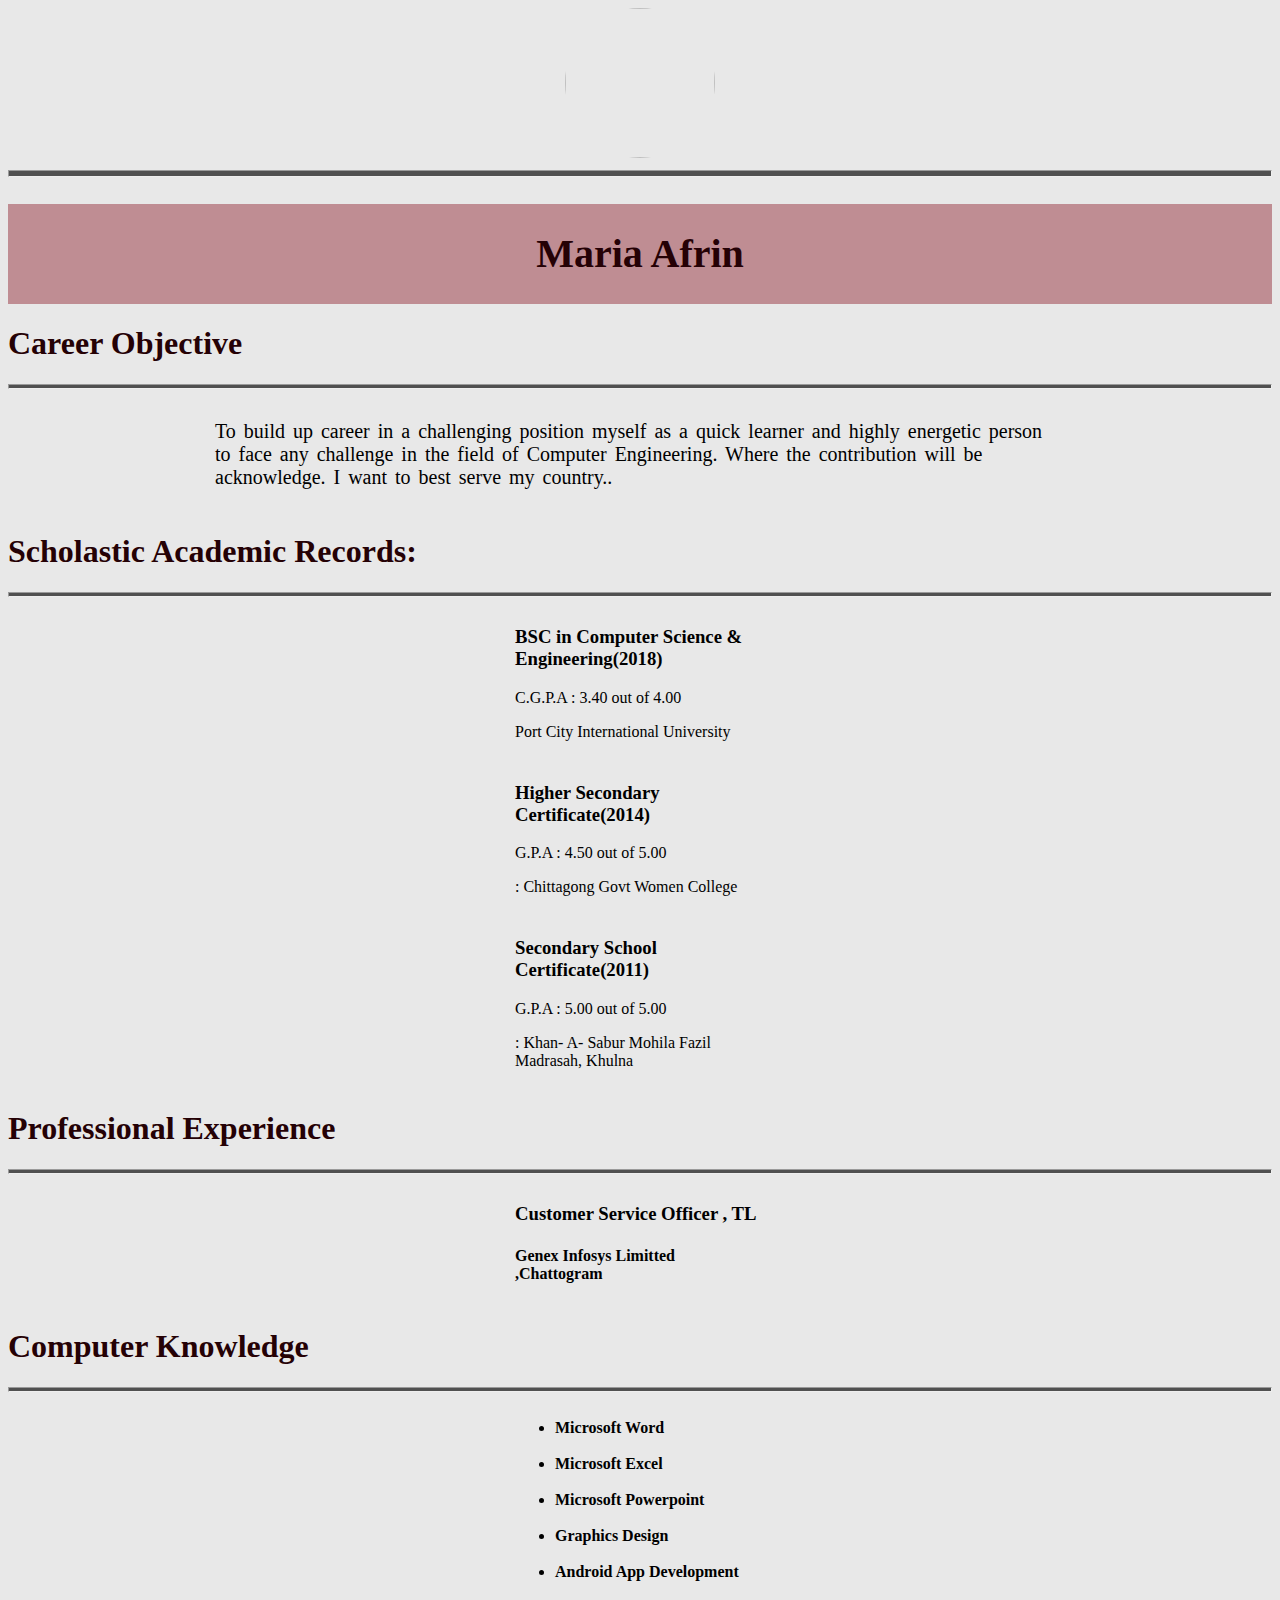
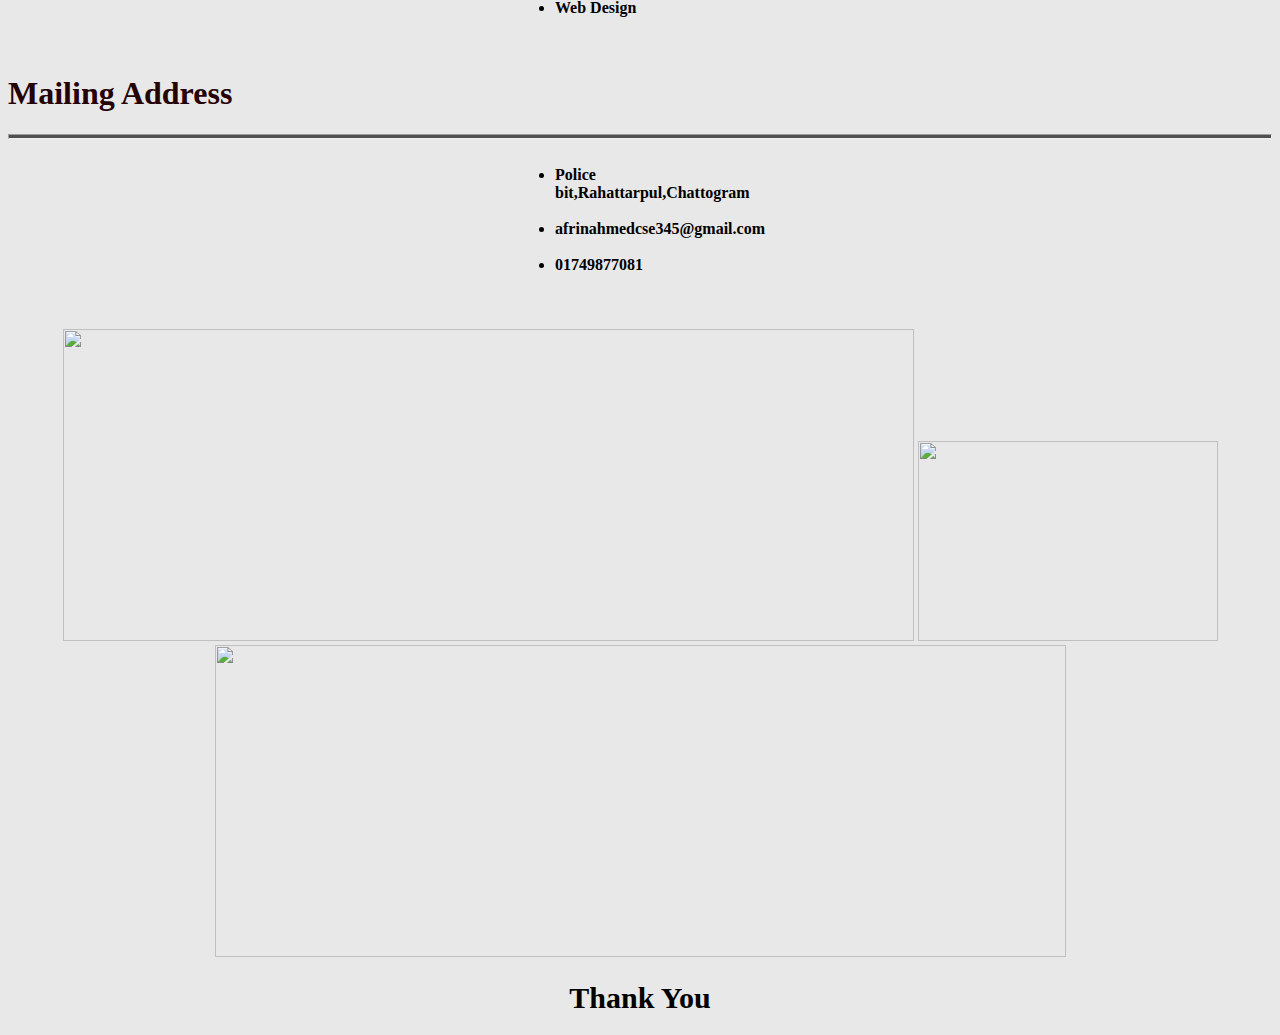
==== cv.html @ 583a8a79 "Add files via upload" ====
<!DOCTYPE html>
<html>
<head>
	<title>My Resume</title>
</head>
<body style="background-color:#e8e8e8">
    <div style="text-align: center;">
    <img src="2115.jpg" height="150px" width="150px" style="border-radius: 100px; ">
    </div>
    <hr style="background-color: #505050;height: 5px">
    <div style="background-color:#bf8d93; height: 100px">
    <h1 style="color:  #250105; text-align: center; line-height: 100px; font-size: 40px ">Maria Afrin</h1>
    <table>
    <tr>
    <td style="width: 200px"></td>
    </td>
    <td style="width: 200px"></td>
    </tr>
    </table>
    </div>
    <h1 style="color:#250105 "><b>Career Objective</b></h1>
    <div>
    <hr style="height: 3px; background-color: #505050">
     <table>
    <tr>
    <td style="width: 200px"></td>
    <td>
    <p style="color: black; font-size: 20px; word-spacing: 3px ">To build up career in a challenging position myself as a quick learner and highly energetic person to face any challenge in the field of Computer Engineering. Where the contribution will be acknowledge. I want to best serve my country..</p>
    </td>
    <td style="width: 200px"></td>
    </tr>
    
    </table>
    </div>

    <h1 style="color: #250105"><b>Scholastic Academic Records:</b></h1>
    <hr style="height: 3px; background-color:#505050 ">

     <table>
    <tr>
    <td style="width: 500px; font-size: 30px"><b></b></td>
    <td>
    <h3>BSC in Computer Science & Engineering(2018)</h3>
    <p> C.G.P.A : 3.40 out of 4.00<p>
     <p>Port City International University </p>
    </td>
    <td style="width: 500px"></td>
    </tr>
    </table>
     
    <table>
    <tr>
    <td style="width: 500px; font-size: 30px"><b></b></td>
    <td>
    <h3>Higher Secondary Certificate(2014)</h3>
    <p>G.P.A : 4.50 out of 5.00<p>
    <p>: Chittagong Govt  Women College </p>
    </td>
    <td style="width: 500px"></td>
    </tr>
    
    </table>
    <table>
    <tr>
    <td style="width: 500px; font-size: 30px"><b></b></td>
    <td>
    <h3>Secondary School Certificate(2011)</h3>
    <p>G.P.A : 5.00 out of 5.00<p>
    <p>:  Khan- A- Sabur Mohila Fazil Madrasah, Khulna</p>
    </td>
    <td style="width: 500px"></td>
    </tr>
    
    </table>
    </div>

    <h1 style="color:#250105 "><B>Professional Experience</B></h1>
    <hr style="height: 3px; background-color:#505050">

     </table>
     <table>
    <tr>
    <td style="width: 500px; font-size: 30px"><b></b></td>
    <td>
    <h3>Customer Service Officer , TL</h3>
    <h4>Genex Infosys Limitted ,Chattogram</h4>
     </td>
    <td style="width: 500px"></td>
    </tr>
    
    </table>   
               
    </td>
    <td style="width: 500px"></td>
    </tr>
    
    </table> 
    </div>

    <h1 style="color:#250105"><B>Computer Knowledge</B></h1>
    <hr style="height: 3px; background-color:#505050">

    <table>
     <tr>
    <td style="width: 500px; font-size: 30px"><b></b></td>
    <td>
    <ul>
    <li><b>Microsoft Word</b></li><br>
    <li><b>Microsoft Excel</b></li><br>
    <li><b>Microsoft Powerpoint</b></li><br>
    <li><b>Graphics Design</b></li><br>
    <li><b>Android App Development</b></li><br>
    <li><b>Web Design</b></li><br>
    </ul>
    </td>
    <td style="width: 500px"></td>
    </tr>
    
    </table> 
    </div>
    <h1 style="color:#250105"><b>Mailing Address</b></h1>
    <hr style="height: 3px; background-color:#505050">
     <table>
    <tr>
     <td style="width: 500px"></td>
    <td>
     <ul type="">
    <li><b>Police bit,Rahattarpul,Chattogram</b></li><br>
    <li><b>afrinahmedcse345@gmail.com</b></li><br>
    <li><b>01749877081</b></li><br>
    </td>
    <td style="width: 500px"></td>
    </tr>
    
    </table>
    </div><br>

    <div style="text-align: center">
    <img src="page.jpg" height="312px" width="851px">
    <img src="jayed.jpg" height="200px" width="300px">
    <img src="maria.cover.png" height="312px" width="851px">
    </table>
               <h1 style="font-size: 30px; color: ;text-align: center">Thank You</h1>

	
</table>
</body>
</html>
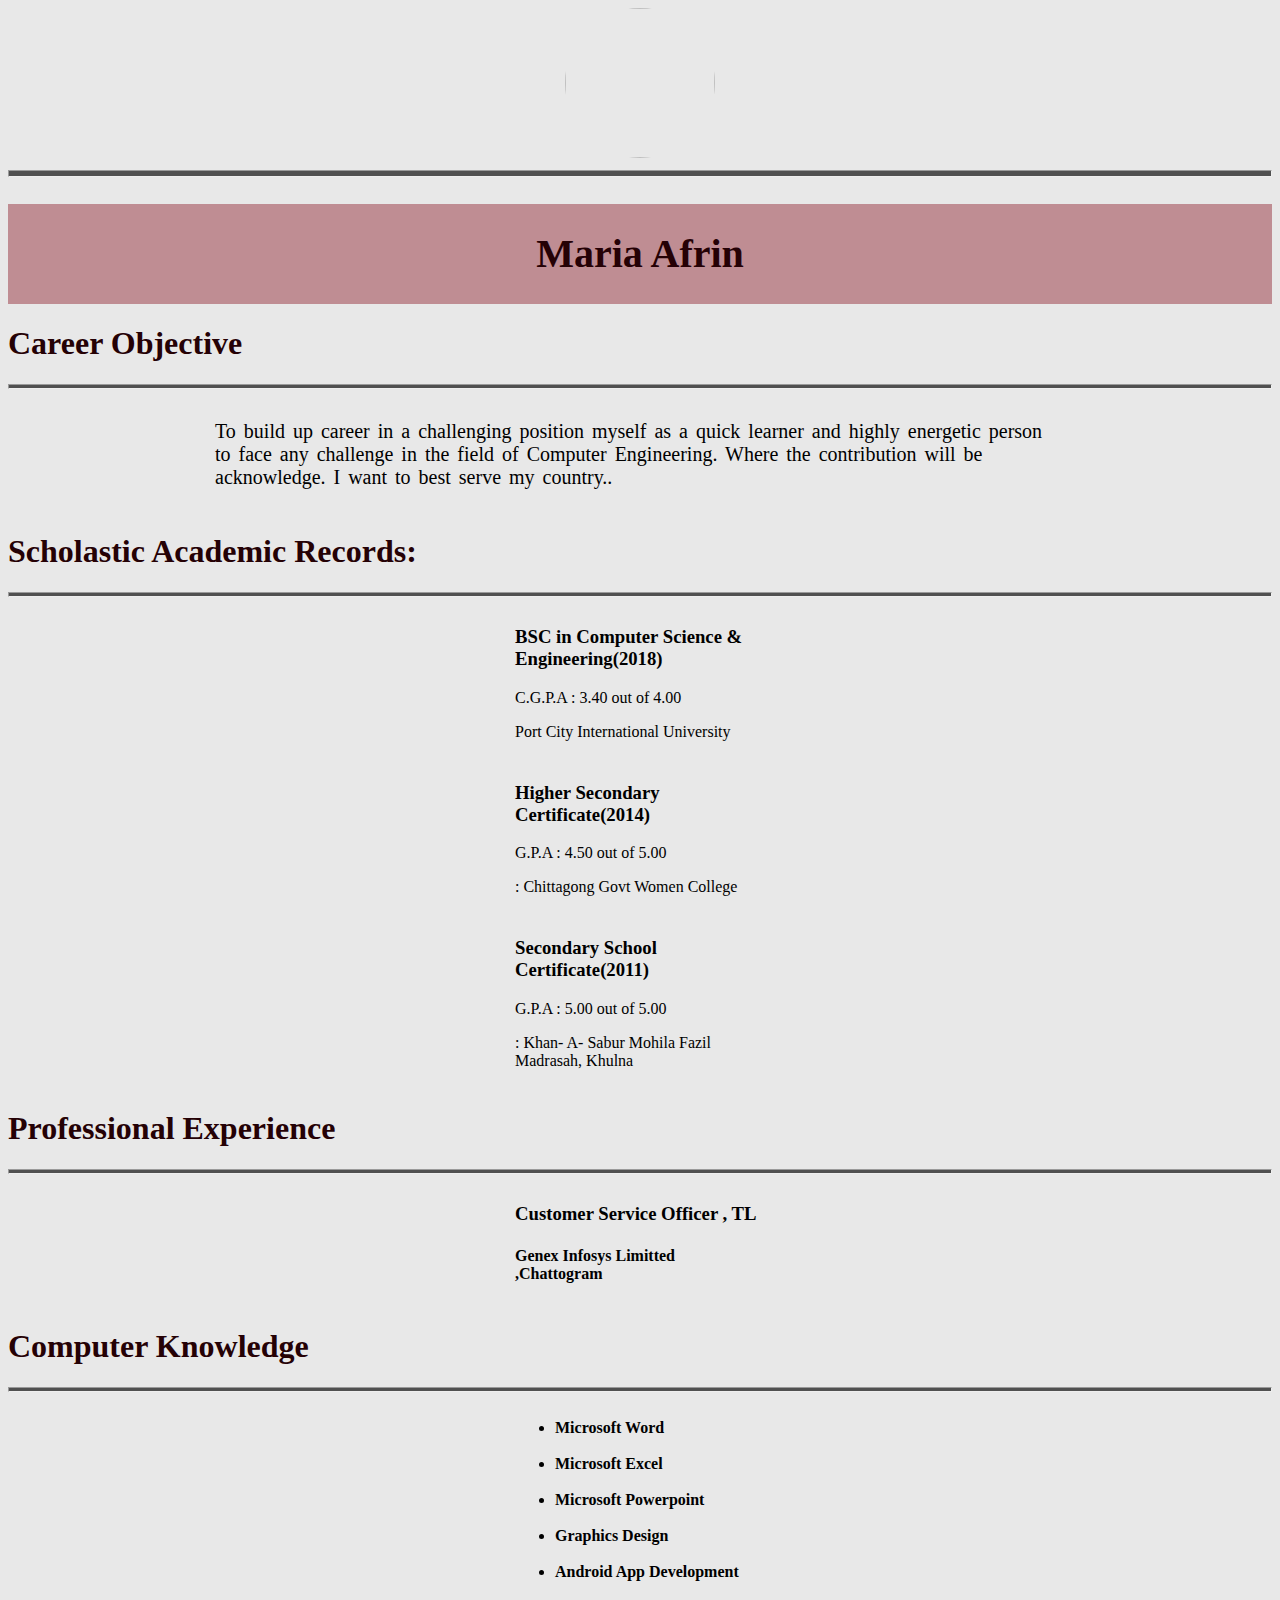
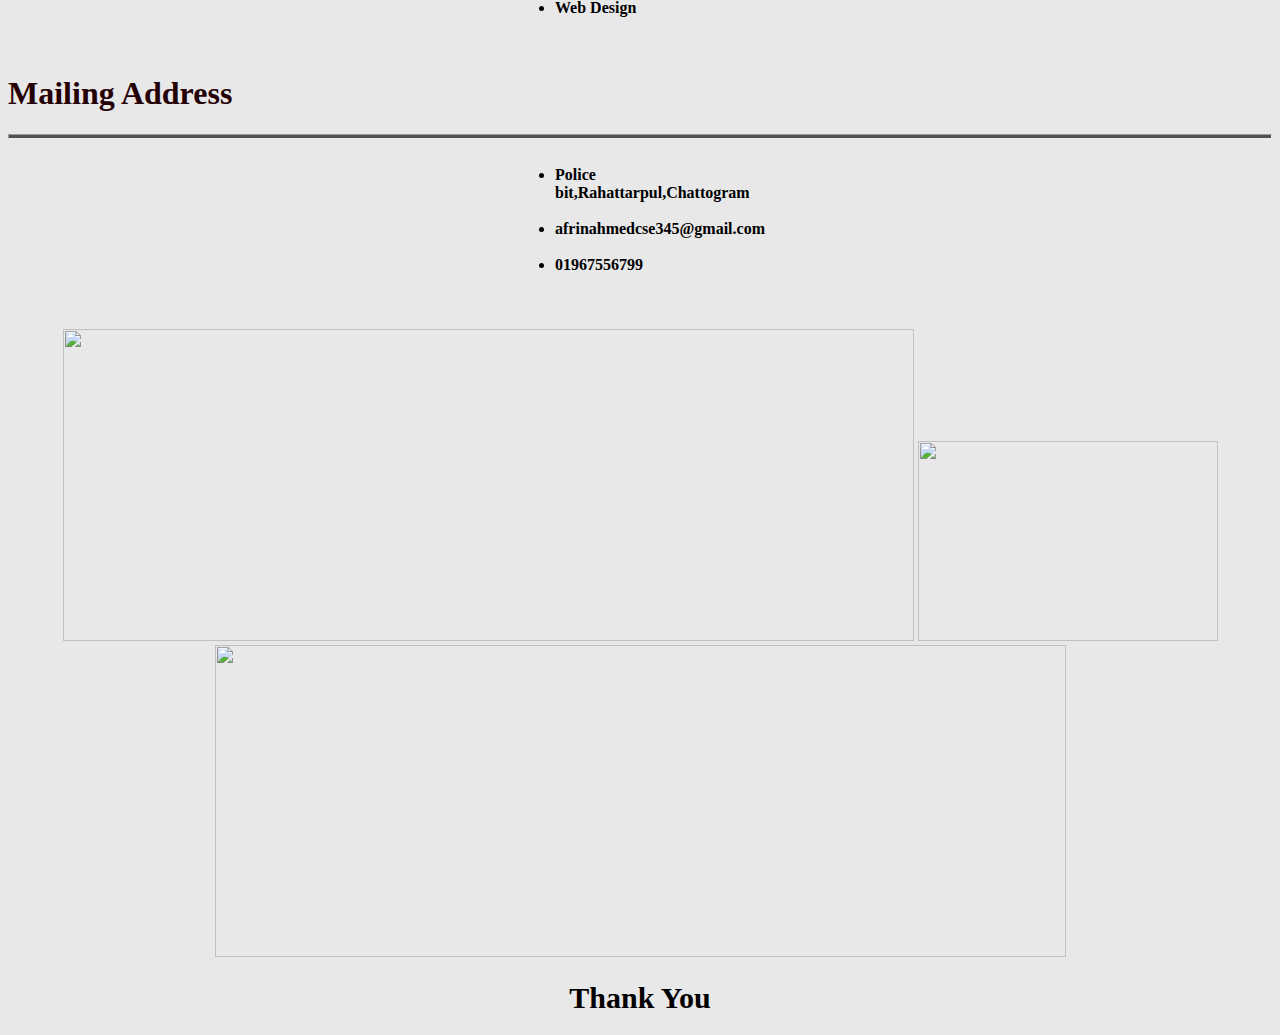
==== commit cb0de21b: "Add files via upload" ====
--- a/cv.html
+++ b/cv.html
@@ -5,7 +5,7 @@
 </head>
 <body style="background-color:#e8e8e8">
     <div style="text-align: center;">
-    <img src="2115.jpg" height="150px" width="150px" style="border-radius: 100px; ">
+    <img src="New folder/2115.jpg" height="150px" width="150px" style="border-radius: 100px; ">
     </div>
     <hr style="background-color: #505050;height: 5px">
     <div style="background-color:#bf8d93; height: 100px">
@@ -127,7 +127,7 @@
      <ul type="">
     <li><b>Police bit,Rahattarpul,Chattogram</b></li><br>
     <li><b>afrinahmedcse345@gmail.com</b></li><br>
-    <li><b>01749877081</b></li><br>
+    <li><b>01967556799</b></li><br>
     </td>
     <td style="width: 500px"></td>
     </tr>
@@ -136,11 +136,11 @@
     </div><br>
 
     <div style="text-align: center">
-    <img src="page.jpg" height="312px" width="851px">
-    <img src="jayed.jpg" height="200px" width="300px">
-    <img src="maria.cover.png" height="312px" width="851px">
+    <img src="New folder/page.jpg" height="312px" width="851px">
+    <img src="New folder/jayed.jpg" height="200px" width="300px">
+    <img src="New folder/maria.cover.png" height="312px" width="851px">
     </table>
-               <h1 style="font-size: 30px; color: ;text-align: center">Thank You</h1>
+    <h1 style="font-size: 30px; color: ;text-align: center">Thank You</h1>
 
 	
 </table>
